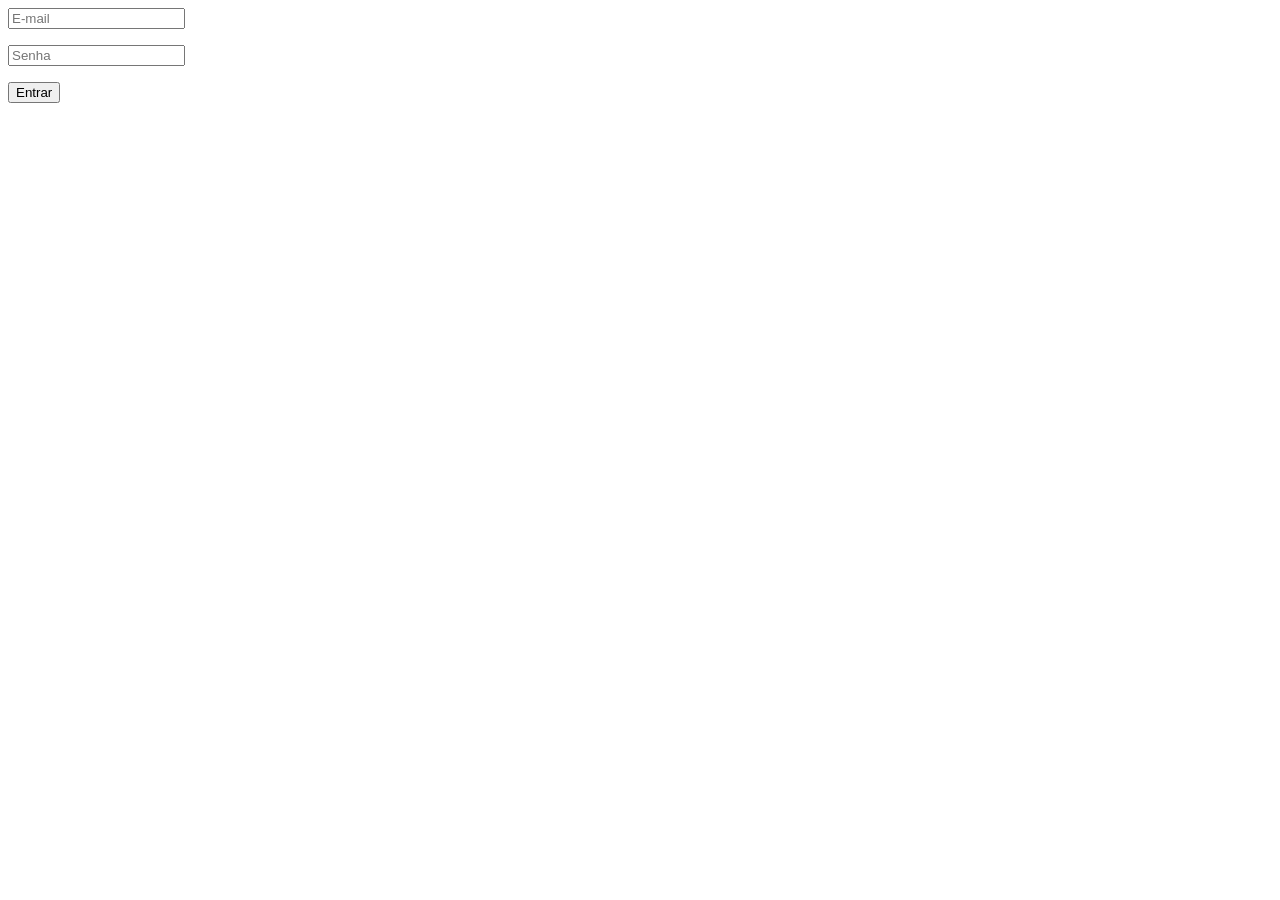
==== JAVASCRIPT/DOM/index.html @ 58728c4f "Estudo de DOM e validacao de formulario" ====
<!DOCTYPE html>
<html lang="en">
<head>
    <meta charset="UTF-8">
    <meta name="viewport" content="width=device-width, initial-scale=1.0">
    <link rel="stylesheet" href="./style.css">
    <title>Document</title>
</head>
<body>
    <!-- <h2 id="nome">Rafael</h2>

    <p id="mensagem">Olá, mundo!</p>

    <p class="curso">
        Sistemas de Informacao
    </p>

    <button id="botaoTema">Mudar tema</button>

    <div id="pagina">
        <h1>Minha página</h1>
    </div>

    <button class="opcao">HTML</button>
    <button class="opcao">CSS</button>
    <button class="opcao">JavaScript</button>

    <form id="login">
        <input type="email" id="email">
        <button type="submit">Entrar</button>
    </form>

    <form id="login">
        <input type="email" id="email">

        <p id="mensagemErro"></p>

        <button type="submit">Entrar</button>
    </form> -->

    <!-- <form id="login">
        <input type="email" id="email">
        <p id="mensagemErro"></p>
        <button type="submit">Entrar</button>
    </form> -->

    <form id="login">
    <input type="email" id="email" placeholder="E-mail">
    <p id="erroEmail"></p>

    <input type="password" id="senha" placeholder="Senha">
    <p id="erroSenha"></p>

    <button type="submit">Entrar</button>
</form>
    

    
    <script src="./script.js"></script>
</body>
</html>
---- JAVASCRIPT/DOM/style.css ----
.ativo {
    color: green;
    font-weight: bold;
}

.escuro {
    background-color: #222;
    color: white;
}

body{
    background-color: white;
    color: black;
}

bosfy.escuro{
    background-color: black;
    color: white;
}

#mensagemErro {
    color: red;
    font-size: 0.9rem;
    margin-top: 8px;
}

.erro {
    border: 2px solid red;
}
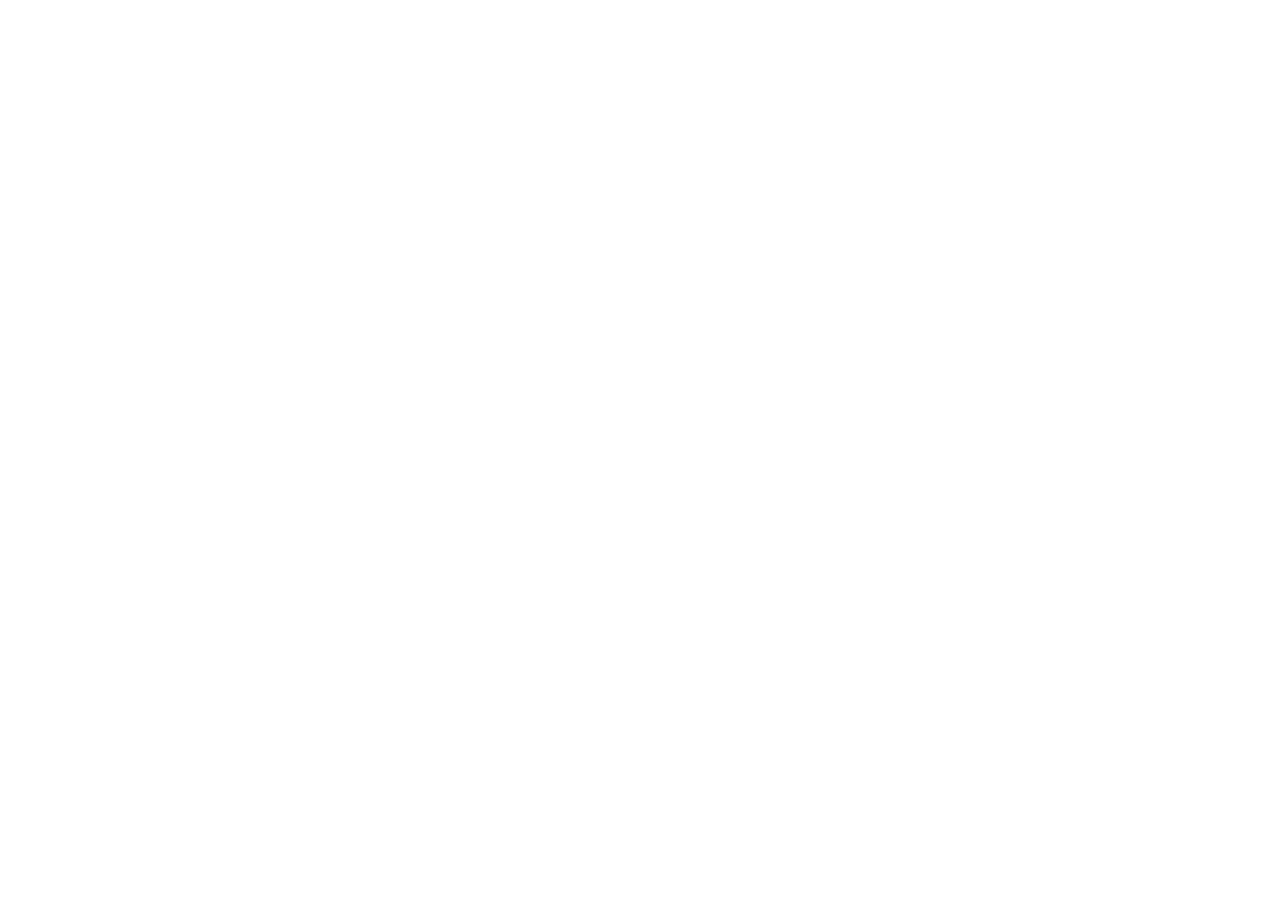
==== commit d26d6245: "." ====
--- a/JAVASCRIPT/DOM/index.html
+++ b/JAVASCRIPT/DOM/index.html
@@ -1,4 +1,4 @@
-<!DOCTYPE html>
+<!-- <!DOCTYPE html>
 <html lang="en">
 <head>
     <meta charset="UTF-8">
@@ -7,7 +7,7 @@
     <title>Document</title>
 </head>
 <body>
-    <!-- <h2 id="nome">Rafael</h2>
+     <h2 id="nome">Rafael</h2>
 
     <p id="mensagem">Olá, mundo!</p>
 
@@ -44,7 +44,7 @@
         <button type="submit">Entrar</button>
     </form> -->
 
-    <form id="login">
+    <!-- <form id="login">
     <input type="email" id="email" placeholder="E-mail">
     <p id="erroEmail"></p>
 
@@ -52,10 +52,20 @@
     <p id="erroSenha"></p>
 
     <button type="submit">Entrar</button>
-</form>
-    
+</form> -->
+
+
+<!-- <ul id="linguagens"></ul> -->
+
+
+<!-- <ul id="produto"></ul>
+<p id="quantidadeCarrinho">Itens: 0</p>
+<p id="totalCarrinho">Total: R$ 0</p>
+<div id="listaCarrinho"></div>
+
+
 
     
     <script src="./script.js"></script>
 </body>
-</html>+</html> --> 
--- a/JAVASCRIPT/DOM/style.css
+++ b/JAVASCRIPT/DOM/style.css
@@ -1,4 +1,4 @@
-.ativo {
+/* .ativo {
     color: green;
     font-weight: bold;
 }
@@ -26,4 +26,25 @@
 
 .erro {
     border: 2px solid red;
+} */
+
+
+
+.card-produto {
+    padding: 20px;
+    border: 1px solid #ccc;
+    border-radius: 10px;
+}
+
+.titulo-produto {
+    font-size: 1.4rem;
+}
+
+.preco-produto {
+    font-weight: bold;
+}
+
+.adicionado {
+    background-color: green;
+    color: white;
 }
